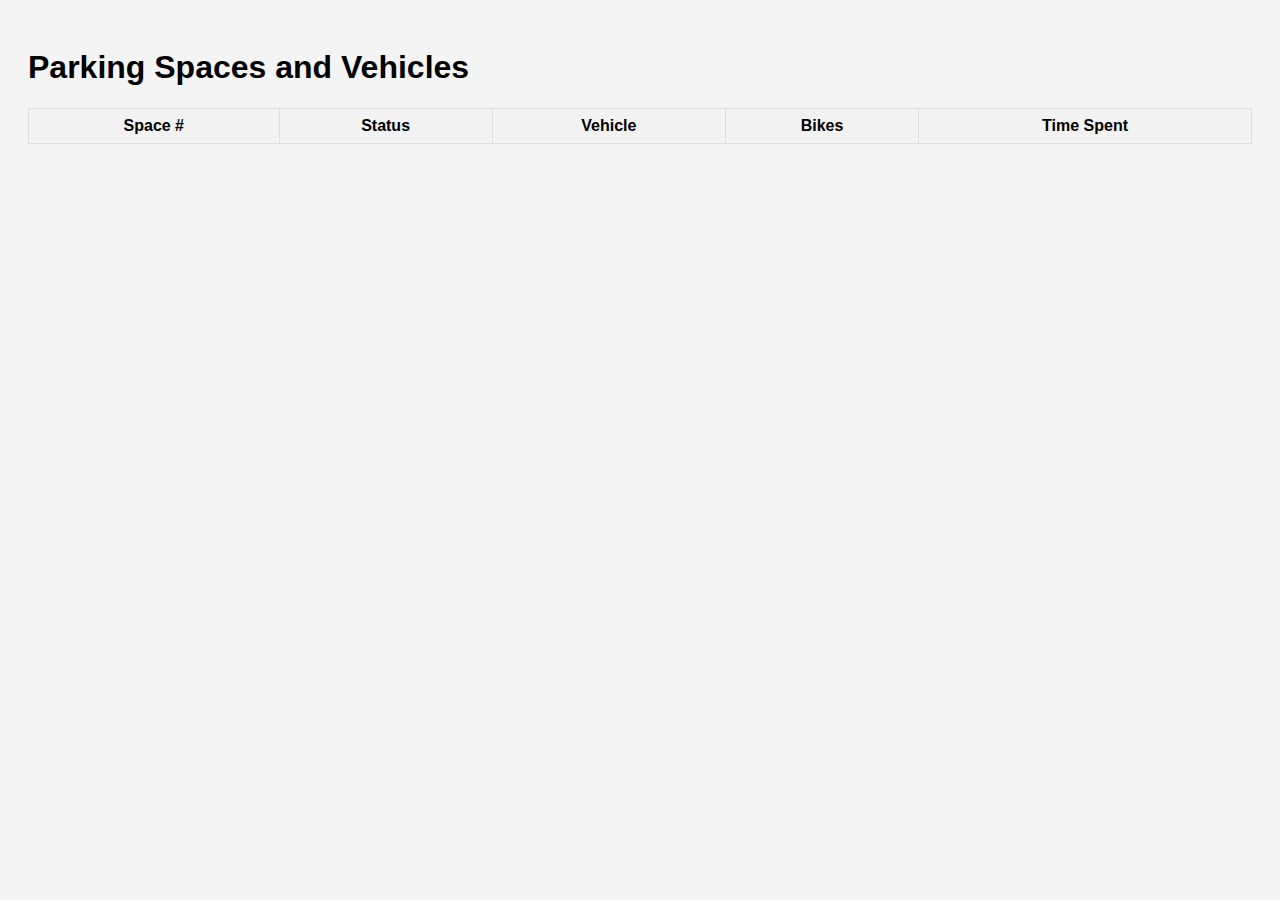
==== list.html @ bdef5dd6 "new http server class, new index html file. and new frontend." ====
﻿<!DOCTYPE html>
<html lang="en">
<head>
    <meta charset="UTF-8">
    <meta name="viewport" content="width=device-width, initial-scale=1.0">
    <title>Parking Spaces</title>
    <style>
        body {
            font-family: Arial, sans-serif;
            background-color: #f4f4f4;
            padding: 20px;
        }

        table {
            width: 100%;
            border-collapse: collapse;
            margin-bottom: 20px;
        }

        table, th, td {
            border: 1px solid #ddd;
        }

        th, td {
            padding: 8px;
            text-align: center;
        }

        th {
            background-color: #f2f2f2;
        }

        .occupied {
            background-color: #ffcccb;
        }

        .available {
            background-color: #90ee90;
        }

        .vehicle, .bike {
            margin: 5px 0;
            padding: 5px;
            background-color: #e0e0e0;
            border-radius: 3px;
        }

        .time-span {
            font-size: 0.9em;
            color: #555;
        }
    </style>
</head>
<body>

    <h1>Parking Spaces and Vehicles</h1>
    <table id="parkingTable">
        <thead>
            <tr>
                <th>Space #</th>
                <th>Status</th>
                <th>Vehicle</th>
                <th>Bikes</th>
                <th>Time Spent</th>
            </tr>
        </thead>
        <tbody>
            <!-- Dynamic rows will be inserted here -->
        </tbody>
    </table>

    <script>
        // Fetch the parking data from the backend
        async function fetchParkingData() {
            try {
                const response = await fetch('http://localhost:5000/list');
                const parkingData = await response.json();
                displayParkingData(parkingData);
            } catch (error) {
                console.error('Error fetching parking data:', error);
            }
        }

        // Convert milliseconds to a human-readable time format (hours, minutes, seconds)
        function formatTime(milliseconds) {
            const totalSeconds = Math.floor(milliseconds / 1000);
            const hours = Math.floor(totalSeconds / 3600);
            const minutes = Math.floor((totalSeconds % 3600) / 60);
            const seconds = totalSeconds % 60;

            return `${hours} hours, ${minutes} minutes, ${seconds} seconds`;
        }

        // Display parking data in the table
        function displayParkingData(data) {
            const tableBody = document.querySelector('#parkingTable tbody');
            tableBody.innerHTML = ''; // Clear existing rows

            data.forEach((space, index) => {
                const row = document.createElement('tr');

                // Add space number (index + 1)
                const spaceNumberCell = document.createElement('td');
                spaceNumberCell.textContent = index + 1;
                row.appendChild(spaceNumberCell);

                // Add space status (Occupied or Available)
                const statusCell = document.createElement('td');
                statusCell.textContent = space.IsTaken ? 'Occupied' : 'Available';
                statusCell.classList.add(space.IsTaken ? 'occupied' : 'available');
                row.appendChild(statusCell);

                // Add vehicle info (if present)
                const vehicleCell = document.createElement('td');
                if (space.Vehicle) {
                    vehicleCell.innerHTML = `
                                                        <div class="vehicle">
                                                            <h2>${space.VehicleType}</h2>
                                                            <strong>Plate:</strong> ${space.Vehicle.LicensePlate}<br>
                                                            <strong>Color:</strong> ${space.Vehicle.Color}
                                                            <strong>Time:</strong> ${space.Vehicle.sw.Elapsed}
                                                        </div>
                                                    `;
                } else {
                    vehicleCell.textContent = 'No vehicle';
                }
                row.appendChild(vehicleCell);

                // Add bikes info (if present)
                const bikesCell = document.createElement('td');
                if (space.Bikes && space.Bikes.length > 0) {
                    space.Bikes.forEach(bike => {
                        if (bike) {
                            bikesCell.innerHTML += `
                                                                <div class="bike">
                                                                    <strong>Make:</strong> ${bike.Make}<br>
                                                                    <strong>Plate:</strong> ${bike.LicensePlate}<br>
                                                                    <strong>Color:</strong> ${bike.Color}
                                                                    <strong>Time:</strong> ${bike.sw.Elapsed}
                                                                </div>
                                                            `;
                        } else {
                            bikesCell.innerHTML += '<div class="bike">No bike</div>';
                        }
                    });
                } else {
                    bikesCell.textContent = 'No bikes';
                }
                row.appendChild(bikesCell);

                // Add time span (based on stopwatch ElapsedMilliseconds)
                const timeSpanCell = document.createElement('td');
                if (space.sw && space.sw.ElapsedMilliseconds !== undefined) {
                    const timeSpan = formatTime(space.sw.ElapsedMilliseconds);
                    timeSpanCell.innerHTML = `<span class="time-span">${timeSpan}</span>`;
                } else {
                    timeSpanCell.textContent = 'N/A';
                }
                row.appendChild(timeSpanCell);

                // Append the row to the table body
                tableBody.appendChild(row);
            });
        }

        // Initialize the page by fetching the data
        fetchParkingData();
    </script>
</body>
</html>
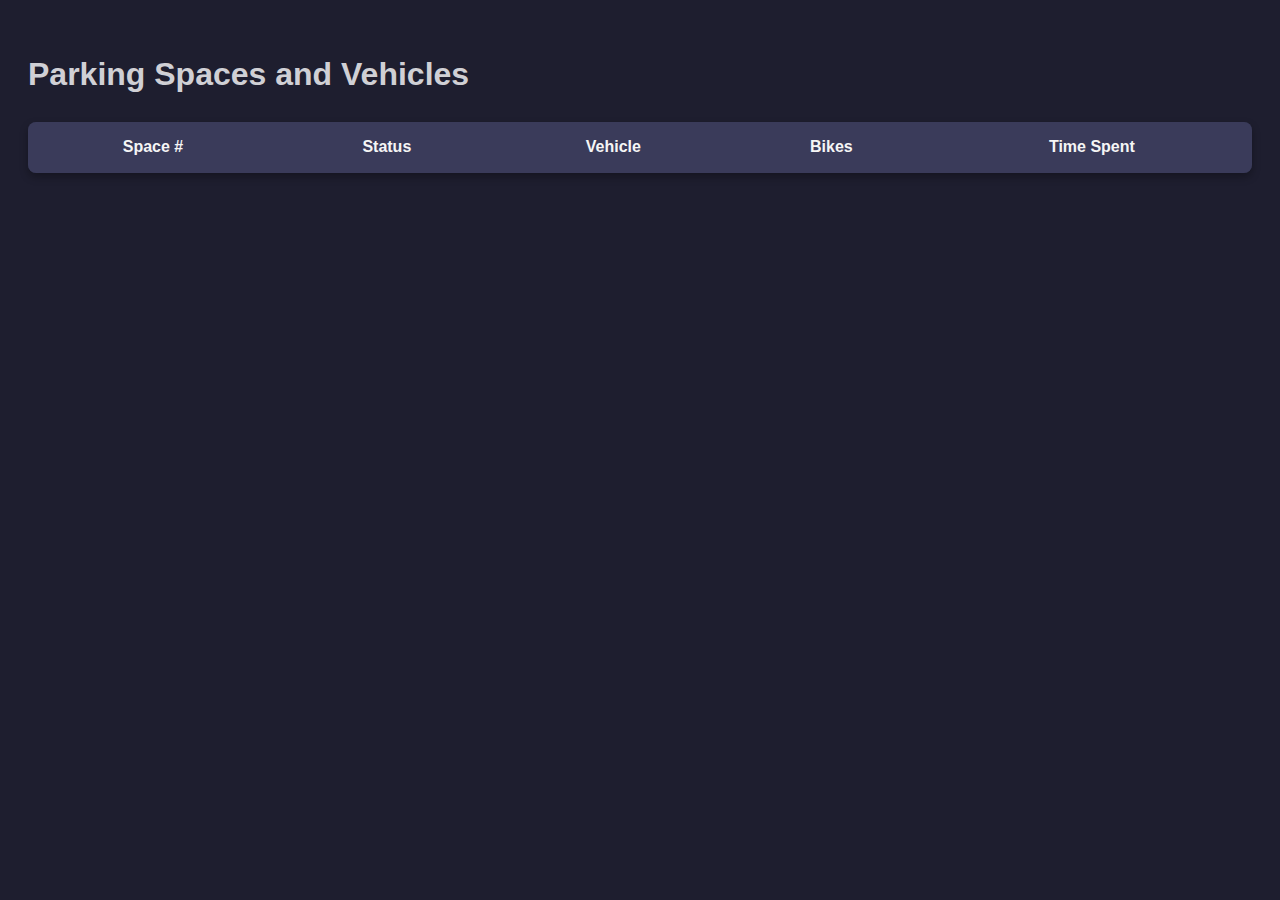
==== commit 8a9d230f: "improved frontend" ====
--- a/list.html
+++ b/list.html
@@ -4,52 +4,7 @@
     <meta charset="UTF-8">
     <meta name="viewport" content="width=device-width, initial-scale=1.0">
     <title>Parking Spaces</title>
-    <style>
-        body {
-            font-family: Arial, sans-serif;
-            background-color: #f4f4f4;
-            padding: 20px;
-        }
-
-        table {
-            width: 100%;
-            border-collapse: collapse;
-            margin-bottom: 20px;
-        }
-
-        table, th, td {
-            border: 1px solid #ddd;
-        }
-
-        th, td {
-            padding: 8px;
-            text-align: center;
-        }
-
-        th {
-            background-color: #f2f2f2;
-        }
-
-        .occupied {
-            background-color: #ffcccb;
-        }
-
-        .available {
-            background-color: #90ee90;
-        }
-
-        .vehicle, .bike {
-            margin: 5px 0;
-            padding: 5px;
-            background-color: #e0e0e0;
-            border-radius: 3px;
-        }
-
-        .time-span {
-            font-size: 0.9em;
-            color: #555;
-        }
-    </style>
+    <link rel="stylesheet" href="style.css">
 </head>
 <body>
 
@@ -69,102 +24,8 @@
         </tbody>
     </table>
 
-    <script>
-        // Fetch the parking data from the backend
-        async function fetchParkingData() {
-            try {
-                const response = await fetch('http://localhost:5000/list');
-                const parkingData = await response.json();
-                displayParkingData(parkingData);
-            } catch (error) {
-                console.error('Error fetching parking data:', error);
-            }
-        }
+    <script src="script.js">
 
-        // Convert milliseconds to a human-readable time format (hours, minutes, seconds)
-        function formatTime(milliseconds) {
-            const totalSeconds = Math.floor(milliseconds / 1000);
-            const hours = Math.floor(totalSeconds / 3600);
-            const minutes = Math.floor((totalSeconds % 3600) / 60);
-            const seconds = totalSeconds % 60;
-
-            return `${hours} hours, ${minutes} minutes, ${seconds} seconds`;
-        }
-
-        // Display parking data in the table
-        function displayParkingData(data) {
-            const tableBody = document.querySelector('#parkingTable tbody');
-            tableBody.innerHTML = ''; // Clear existing rows
-
-            data.forEach((space, index) => {
-                const row = document.createElement('tr');
-
-                // Add space number (index + 1)
-                const spaceNumberCell = document.createElement('td');
-                spaceNumberCell.textContent = index + 1;
-                row.appendChild(spaceNumberCell);
-
-                // Add space status (Occupied or Available)
-                const statusCell = document.createElement('td');
-                statusCell.textContent = space.IsTaken ? 'Occupied' : 'Available';
-                statusCell.classList.add(space.IsTaken ? 'occupied' : 'available');
-                row.appendChild(statusCell);
-
-                // Add vehicle info (if present)
-                const vehicleCell = document.createElement('td');
-                if (space.Vehicle) {
-                    vehicleCell.innerHTML = `
-                                                        <div class="vehicle">
-                                                            <h2>${space.VehicleType}</h2>
-                                                            <strong>Plate:</strong> ${space.Vehicle.LicensePlate}<br>
-                                                            <strong>Color:</strong> ${space.Vehicle.Color}
-                                                            <strong>Time:</strong> ${space.Vehicle.sw.Elapsed}
-                                                        </div>
-                                                    `;
-                } else {
-                    vehicleCell.textContent = 'No vehicle';
-                }
-                row.appendChild(vehicleCell);
-
-                // Add bikes info (if present)
-                const bikesCell = document.createElement('td');
-                if (space.Bikes && space.Bikes.length > 0) {
-                    space.Bikes.forEach(bike => {
-                        if (bike) {
-                            bikesCell.innerHTML += `
-                                                                <div class="bike">
-                                                                    <strong>Make:</strong> ${bike.Make}<br>
-                                                                    <strong>Plate:</strong> ${bike.LicensePlate}<br>
-                                                                    <strong>Color:</strong> ${bike.Color}
-                                                                    <strong>Time:</strong> ${bike.sw.Elapsed}
-                                                                </div>
-                                                            `;
-                        } else {
-                            bikesCell.innerHTML += '<div class="bike">No bike</div>';
-                        }
-                    });
-                } else {
-                    bikesCell.textContent = 'No bikes';
-                }
-                row.appendChild(bikesCell);
-
-                // Add time span (based on stopwatch ElapsedMilliseconds)
-                const timeSpanCell = document.createElement('td');
-                if (space.sw && space.sw.ElapsedMilliseconds !== undefined) {
-                    const timeSpan = formatTime(space.sw.ElapsedMilliseconds);
-                    timeSpanCell.innerHTML = `<span class="time-span">${timeSpan}</span>`;
-                } else {
-                    timeSpanCell.textContent = 'N/A';
-                }
-                row.appendChild(timeSpanCell);
-
-                // Append the row to the table body
-                tableBody.appendChild(row);
-            });
-        }
-
-        // Initialize the page by fetching the data
-        fetchParkingData();
     </script>
 </body>
 </html>
--- a/style.css
+++ b/style.css
@@ -0,0 +1,72 @@
+﻿/* General body styling */
+body {
+    font-family: 'Helvetica Neue', Arial, sans-serif;
+    background-color: #1e1e2f;
+    color: #d0d0d5;
+    padding: 20px;
+    line-height: 1.6;
+}
+
+/* Table styling */
+table {
+    width: 100%;
+    border-collapse: collapse;
+    background-color: #28293d;
+    margin-bottom: 20px;
+    border-radius: 8px;
+    overflow: hidden;
+    box-shadow: 0 4px 8px rgba(0, 0, 0, 0.3);
+}
+
+th, td {
+    padding: 12px 15px;
+    text-align: center;
+    border-bottom: 1px solid #3a3b5a;
+}
+
+th {
+    background-color: #3a3b5a;
+    color: #f5f5f5;
+    font-weight: 600;
+}
+
+/* Row and cell colors for status */
+.occupied {
+    background-color: #e57373; /* Soft red */
+    color: #ffffff;
+}
+
+.available {
+    background-color: #66bb6a; /* Soft green */
+    color: #ffffff;
+}
+
+/* Vehicle and bike styling */
+.vehicle, .bike {
+    margin: 6px 0;
+    padding: 8px;
+    background-color: #393a50;
+    border-radius: 5px;
+    color: #d0d0d5;
+    box-shadow: 0 2px 5px rgba(0, 0, 0, 0.25);
+}
+
+/* Time span styling */
+.time-span {
+    font-size: 0.85em;
+    color: #b0b0c5;
+}
+
+/* Hover effects for table rows */
+tr:hover {
+    background-color: #353546;
+    transition: background-color 0.2s ease;
+}
+
+/* Mobile responsiveness */
+@media (max-width: 768px) {
+    th, td {
+        padding: 8px;
+        font-size: 0.9em;
+    }
+}
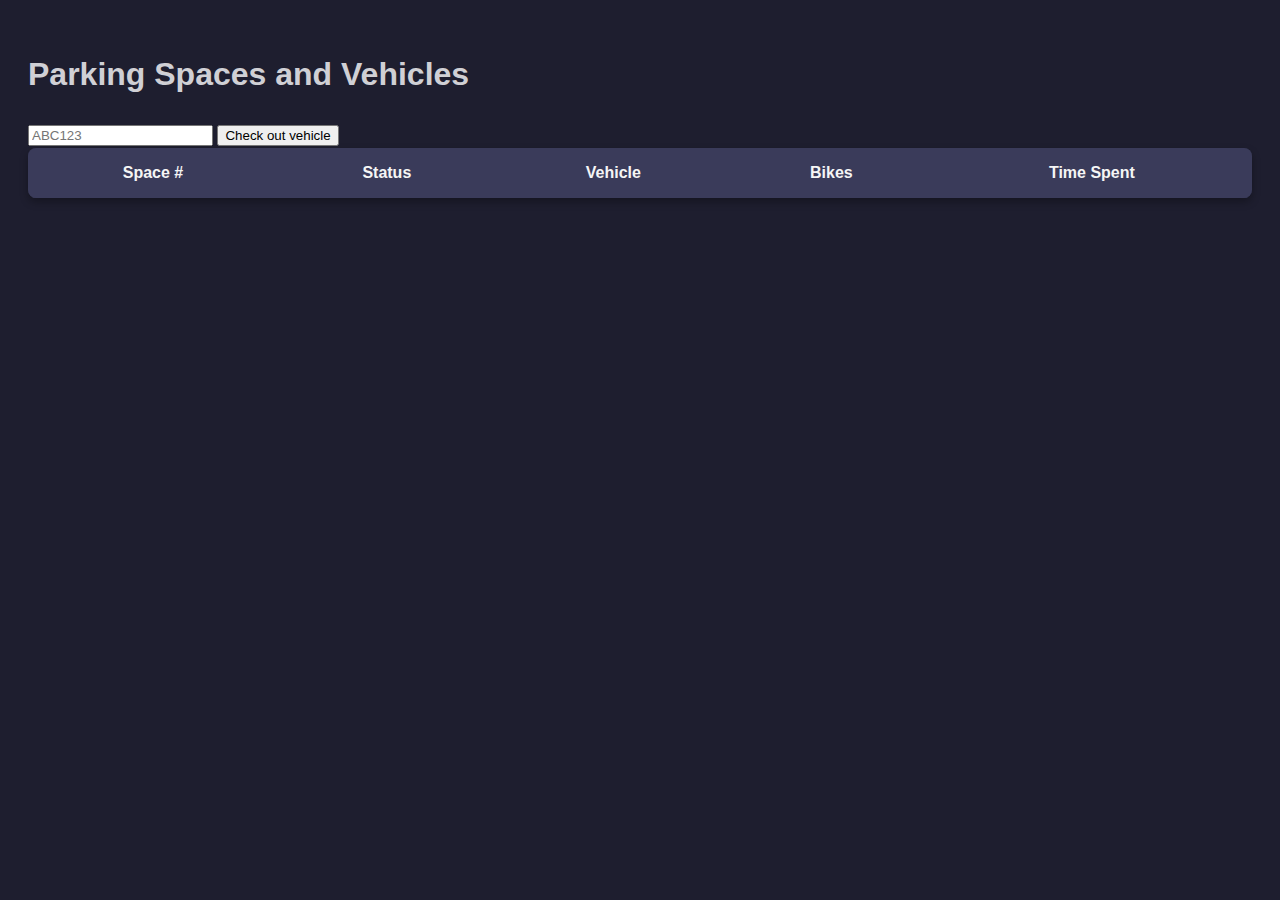
==== commit be5bf649: "Added checkout functionallity to frontned" ====
--- a/list.html
+++ b/list.html
@@ -9,6 +9,14 @@
 <body>
 
     <h1>Parking Spaces and Vehicles</h1>
+
+    <form id="checkoutForm" action="http://localhost:5000/checkout" method="POST" onsubmit="handleFormSubmit(event)">
+        <input type="text" id="licensePlate" placeholder="ABC123" required />
+        <button type="submit">Check out vehicle</button>
+    </form>
+   
+
+
     <table id="parkingTable">
         <thead>
             <tr>
